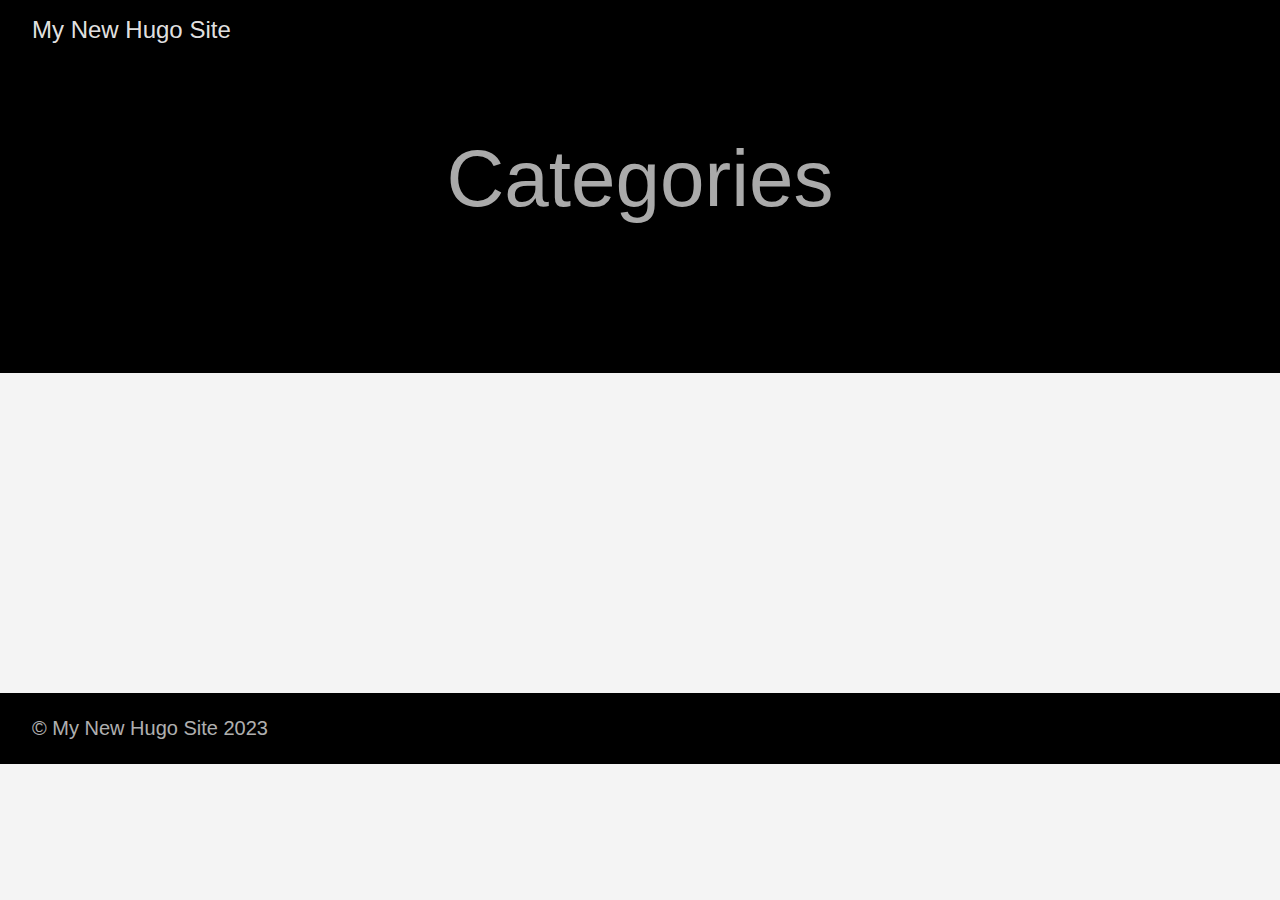
==== categories/index.html @ 1c123f3a "local build" ====
<!DOCTYPE html>
<html lang="en-us">
  <head>
    <meta charset="utf-8">
    <meta http-equiv="X-UA-Compatible" content="IE=edge,chrome=1">
    
    <title>My New Hugo Site</title>
    <meta name="viewport" content="width=device-width,minimum-scale=1">
    <meta name="description" content="">
    <meta name="generator" content="Hugo 0.120.4">
    
    
    
    
      <meta name="robots" content="noindex, nofollow">
    

    
<link rel="stylesheet" href="/ananke/css/main.min.css" >



    
    
    
      

    

    
    
      <link href="/categories/index.xml" rel="alternate" type="application/rss+xml" title="My New Hugo Site" />
      <link href="/categories/index.xml" rel="feed" type="application/rss+xml" title="My New Hugo Site" />
      
    
    
    <meta property="og:title" content="Categories" />
<meta property="og:description" content="" />
<meta property="og:type" content="website" />
<meta property="og:url" content="https://example.org/categories/" />

<meta itemprop="name" content="Categories">
<meta itemprop="description" content=""><meta name="twitter:card" content="summary"/>
<meta name="twitter:title" content="Categories"/>
<meta name="twitter:description" content=""/>

	
  </head>

  <body class="ma0 avenir bg-near-white">

    

  <header>
    <div class="pb3-m pb6-l bg-black">
      <nav class="pv3 ph3 ph4-ns" role="navigation">
  <div class="flex-l justify-between items-center center">
    <a href="/" class="f3 fw2 hover-white no-underline white-90 dib">
      
        My New Hugo Site
      
    </a>
    <div class="flex-l items-center">
      

      
      
<div class="ananke-socials">
  
</div>

    </div>
  </div>
</nav>

      <div class="tc-l pv3 ph3 ph4-ns">
        <h1 class="f2 f-subheadline-l fw2 light-silver mb0 lh-title">
          Categories
        </h1>
        
      </div>
    </div>
  </header>


    <main class="pb7" role="main">
      
    
  <article class="cf pa3 pa4-m pa4-l">
    <div class="measure-wide-l center f4 lh-copy nested-copy-line-height nested-links mid-gray">
      
    </div>
  </article>
  <div class="mw8 center">
    <section class="ph4">
      
    </section>
  </div>

    </main>
    <footer class="bg-black bottom-0 w-100 pa3" role="contentinfo">
  <div class="flex justify-between">
  <a class="f4 fw4 hover-white no-underline white-70 dn dib-ns pv2 ph3" href="https://example.org/" >
    &copy;  My New Hugo Site 2023 
  </a>
    <div>
<div class="ananke-socials">
  
</div>
</div>
  </div>
</footer>

  </body>
</html>
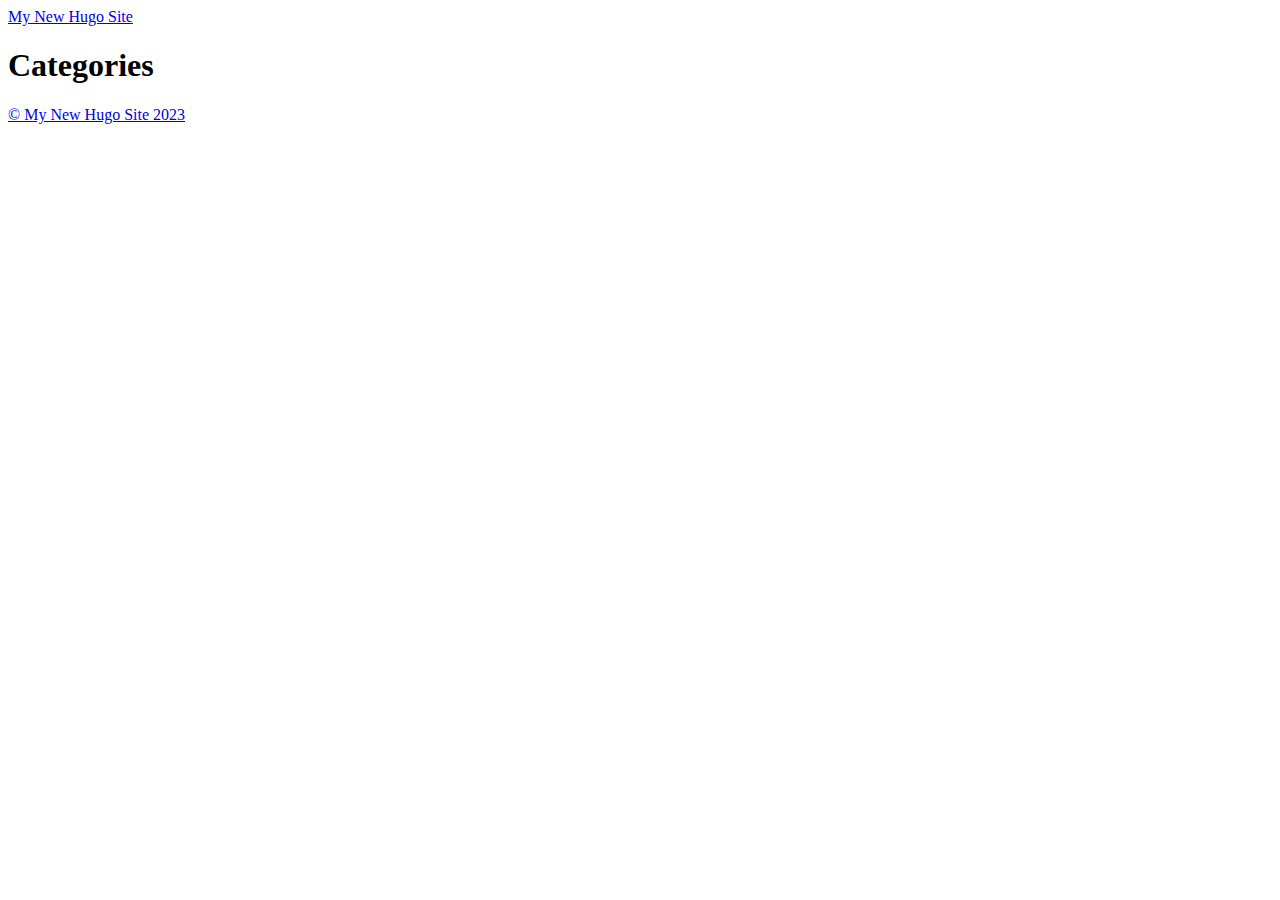
==== commit 961d746d: "BABBABABA" ====
--- a/categories/index.html
+++ b/categories/index.html
@@ -16,7 +16,7 @@
     
 
     
-<link rel="stylesheet" href="/ananke/css/main.min.css" >
+<link rel="stylesheet" href="/hugo-class/ananke/css/main.min.css" >
 
 
 
@@ -29,15 +29,15 @@
 
     
     
-      <link href="/categories/index.xml" rel="alternate" type="application/rss+xml" title="My New Hugo Site" />
-      <link href="/categories/index.xml" rel="feed" type="application/rss+xml" title="My New Hugo Site" />
+      <link href="/hugo-class/categories/index.xml" rel="alternate" type="application/rss+xml" title="My New Hugo Site" />
+      <link href="/hugo-class/categories/index.xml" rel="feed" type="application/rss+xml" title="My New Hugo Site" />
       
     
     
     <meta property="og:title" content="Categories" />
 <meta property="og:description" content="" />
 <meta property="og:type" content="website" />
-<meta property="og:url" content="https://example.org/categories/" />
+<meta property="og:url" content="https://lostlemoncurd.github.io/hugo-class/categories/" />
 
 <meta itemprop="name" content="Categories">
 <meta itemprop="description" content=""><meta name="twitter:card" content="summary"/>
@@ -55,7 +55,7 @@
     <div class="pb3-m pb6-l bg-black">
       <nav class="pv3 ph3 ph4-ns" role="navigation">
   <div class="flex-l justify-between items-center center">
-    <a href="/" class="f3 fw2 hover-white no-underline white-90 dib">
+    <a href="/hugo-class/" class="f3 fw2 hover-white no-underline white-90 dib">
       
         My New Hugo Site
       
@@ -100,7 +100,7 @@
     </main>
     <footer class="bg-black bottom-0 w-100 pa3" role="contentinfo">
   <div class="flex justify-between">
-  <a class="f4 fw4 hover-white no-underline white-70 dn dib-ns pv2 ph3" href="https://example.org/" >
+  <a class="f4 fw4 hover-white no-underline white-70 dn dib-ns pv2 ph3" href="https://lostlemoncurd.github.io/hugo-class/" >
     &copy;  My New Hugo Site 2023 
   </a>
     <div>
